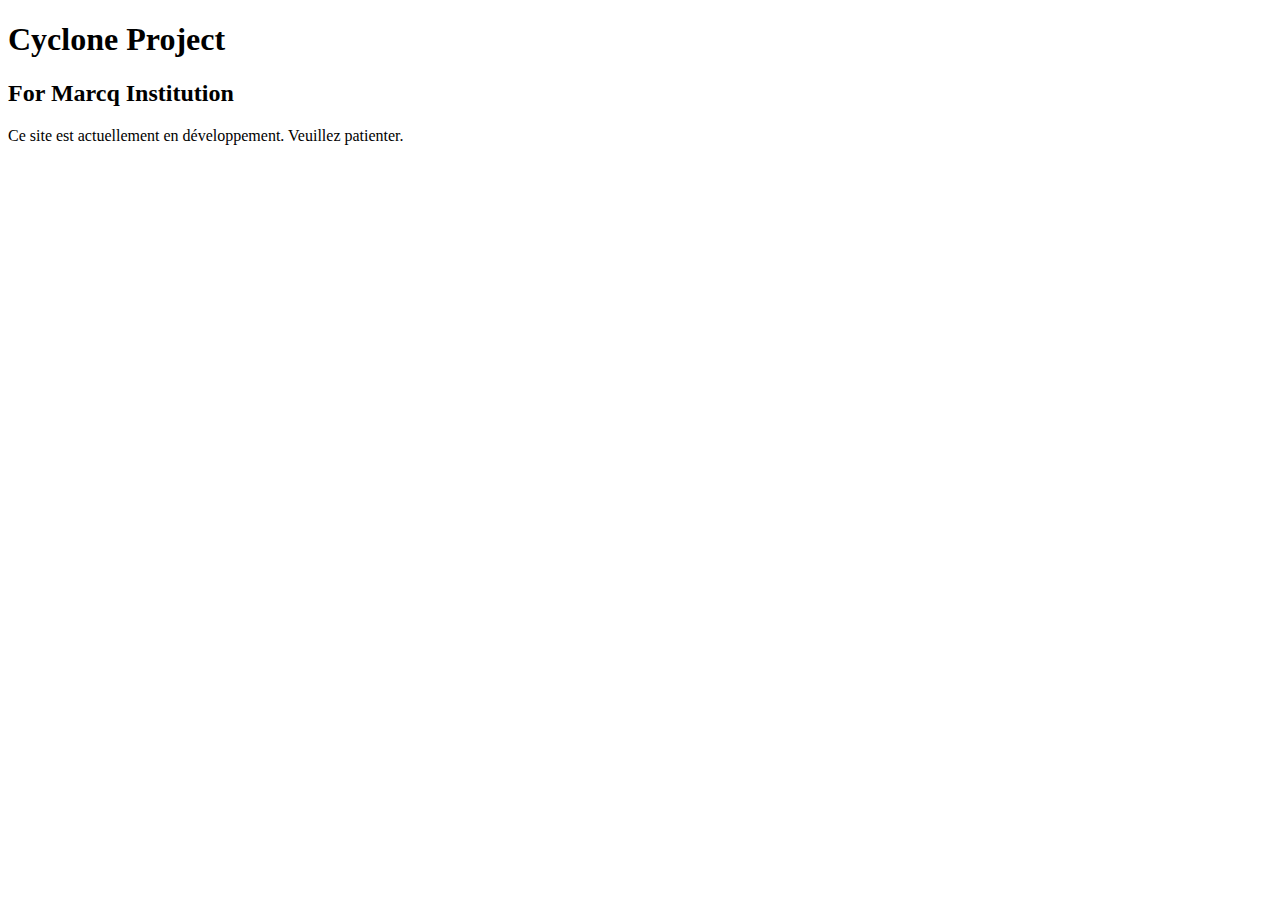
==== docs/index.html @ d6c3915a "mise à jour de index.html et création du readme.md" ====
<!DOCTYPE html>
<html lang="fr"></html>

<head>
    <meta charset="UTF-8">
    <title>Cyclone Project</title>
</head>
<body>
    <h1>Cyclone Project</h1>
    <h2>For Marcq Institution</h2>
    <p>Ce site est actuellement en développement. Veuillez patienter. </p>
</body>
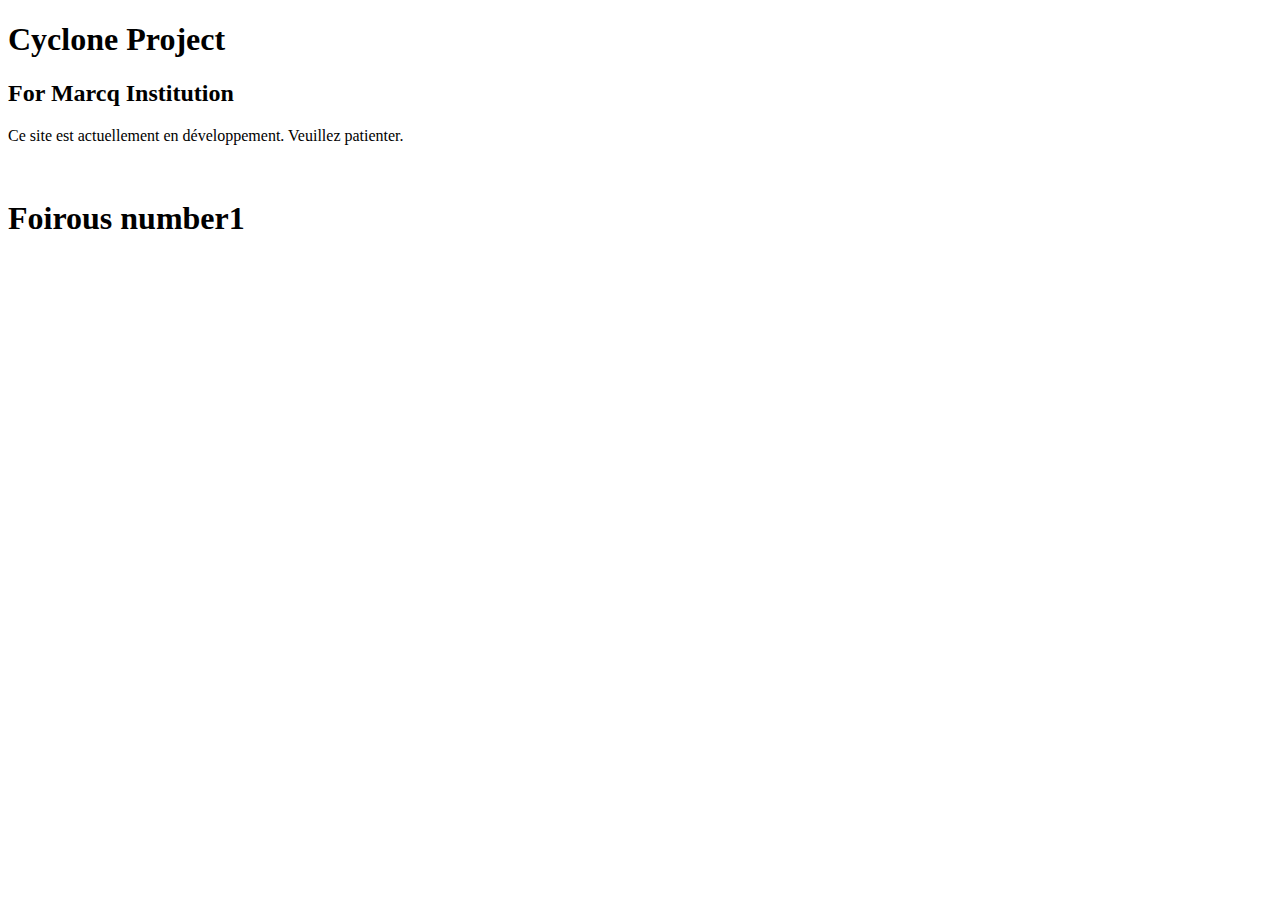
==== commit 899b589f: "test of website branch" ====
--- a/docs/index.html
+++ b/docs/index.html
@@ -9,4 +9,6 @@
     <h1>Cyclone Project</h1>
     <h2>For Marcq Institution</h2>
     <p>Ce site est actuellement en développement. Veuillez patienter. </p>
-</body>+    <br>
+    <h1>Foirous number1</h1>
+</body>
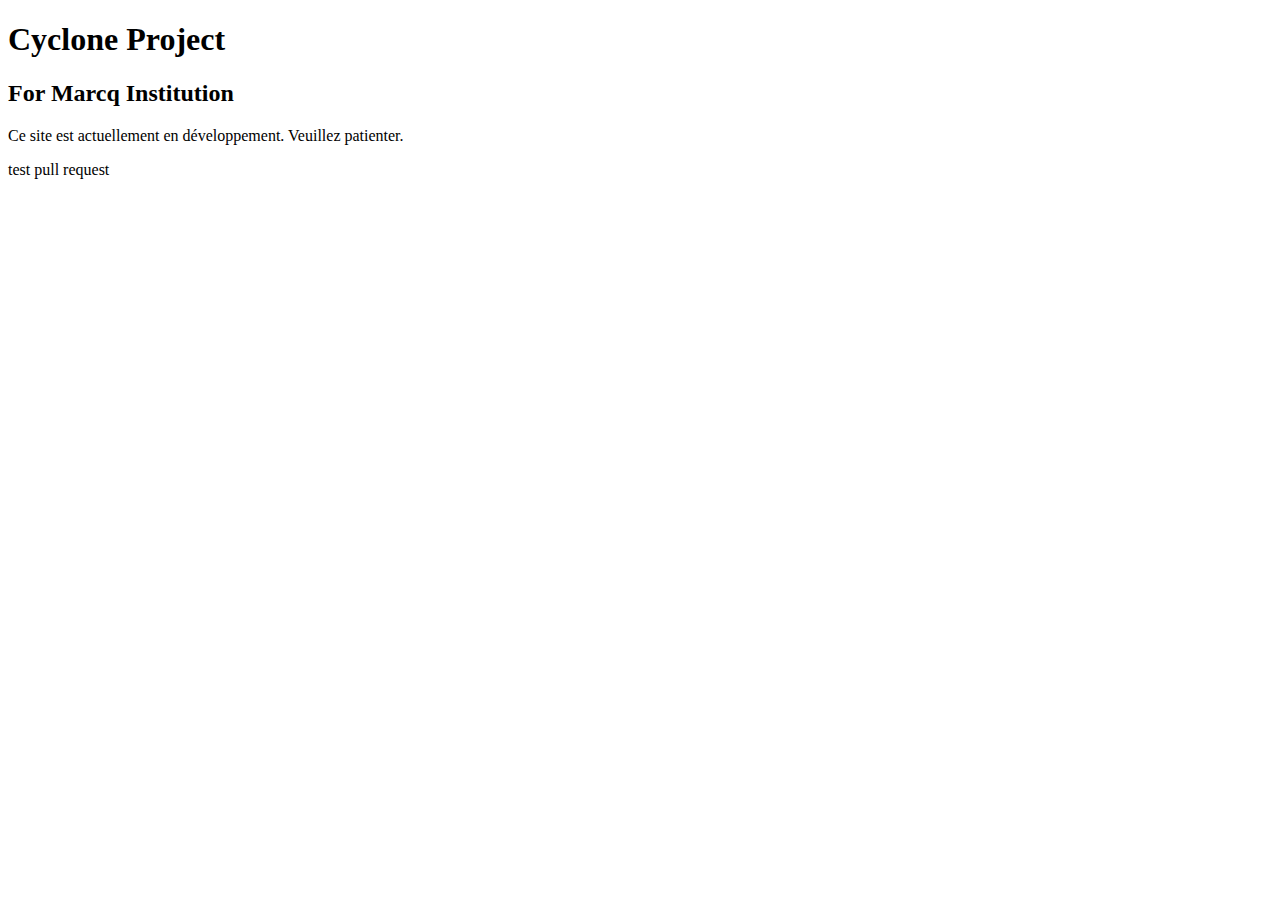
==== commit 93427c5d: "Merge branch 'website' of https://github.com/cracminmict/Marcq_Institution_Cyclone_Project into webs" ====
--- a/docs/index.html
+++ b/docs/index.html
@@ -1,6 +1,6 @@
 <!DOCTYPE html>
 <html lang="fr"></html>
-
+<link href="style.css" rel="stylesheet">
 <head>
     <meta charset="UTF-8">
     <title>Cyclone Project</title>
@@ -9,6 +9,5 @@
     <h1>Cyclone Project</h1>
     <h2>For Marcq Institution</h2>
     <p>Ce site est actuellement en développement. Veuillez patienter. </p>
-    <br>
-    <h1>Foirous number1</h1>
+    <p>test pull request</p>
 </body>
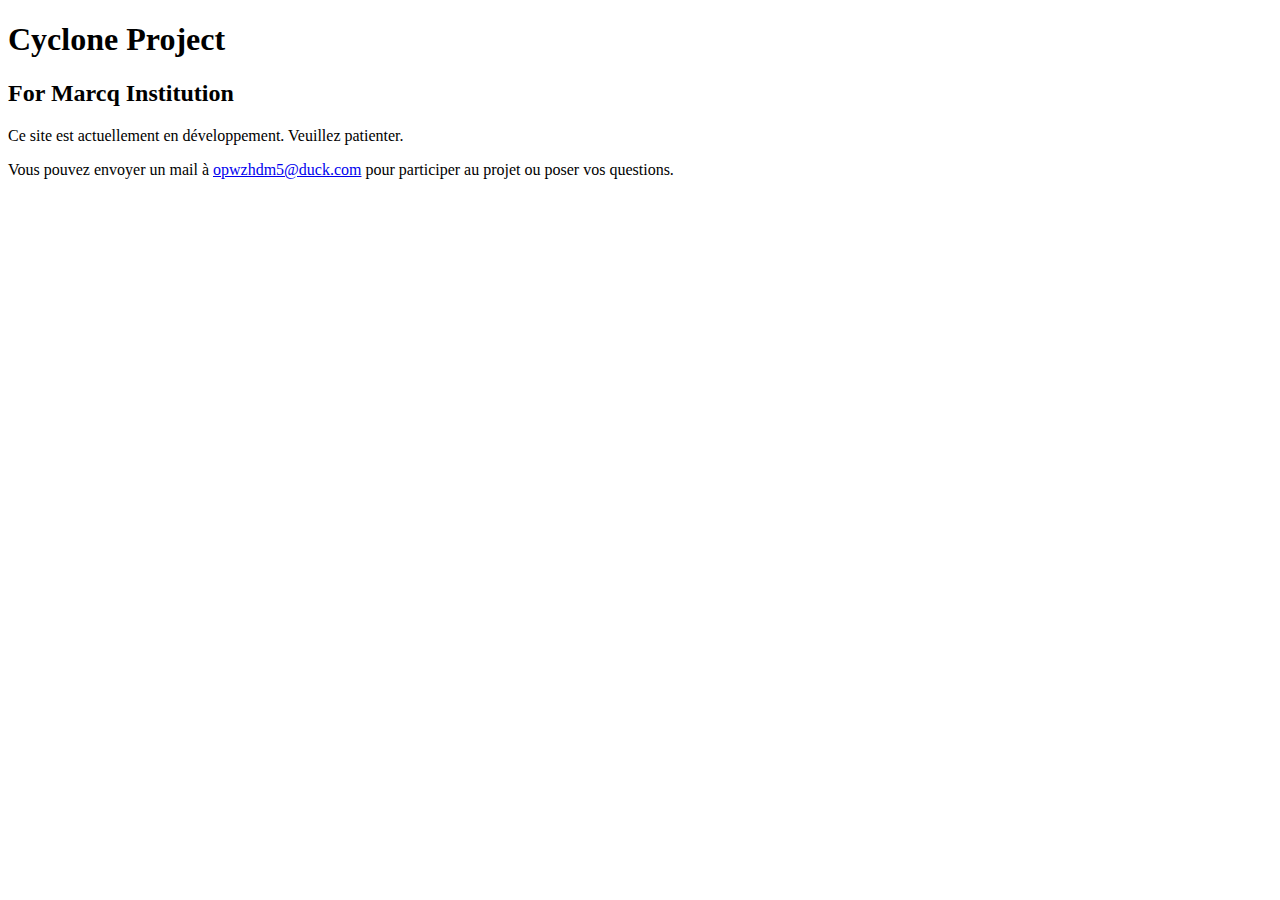
==== commit 0299b0f6: "ajout contact par mail" ====
--- a/docs/index.html
+++ b/docs/index.html
@@ -9,5 +9,5 @@
     <h1>Cyclone Project</h1>
     <h2>For Marcq Institution</h2>
     <p>Ce site est actuellement en développement. Veuillez patienter. </p>
-    <p>test pull request</p>
+    <p>Vous pouvez envoyer un mail à <a href="mailto:opwzhdm5@duck.com" target="_blank">opwzhdm5@duck.com</a> pour participer au projet ou poser vos questions.</p>
 </body>
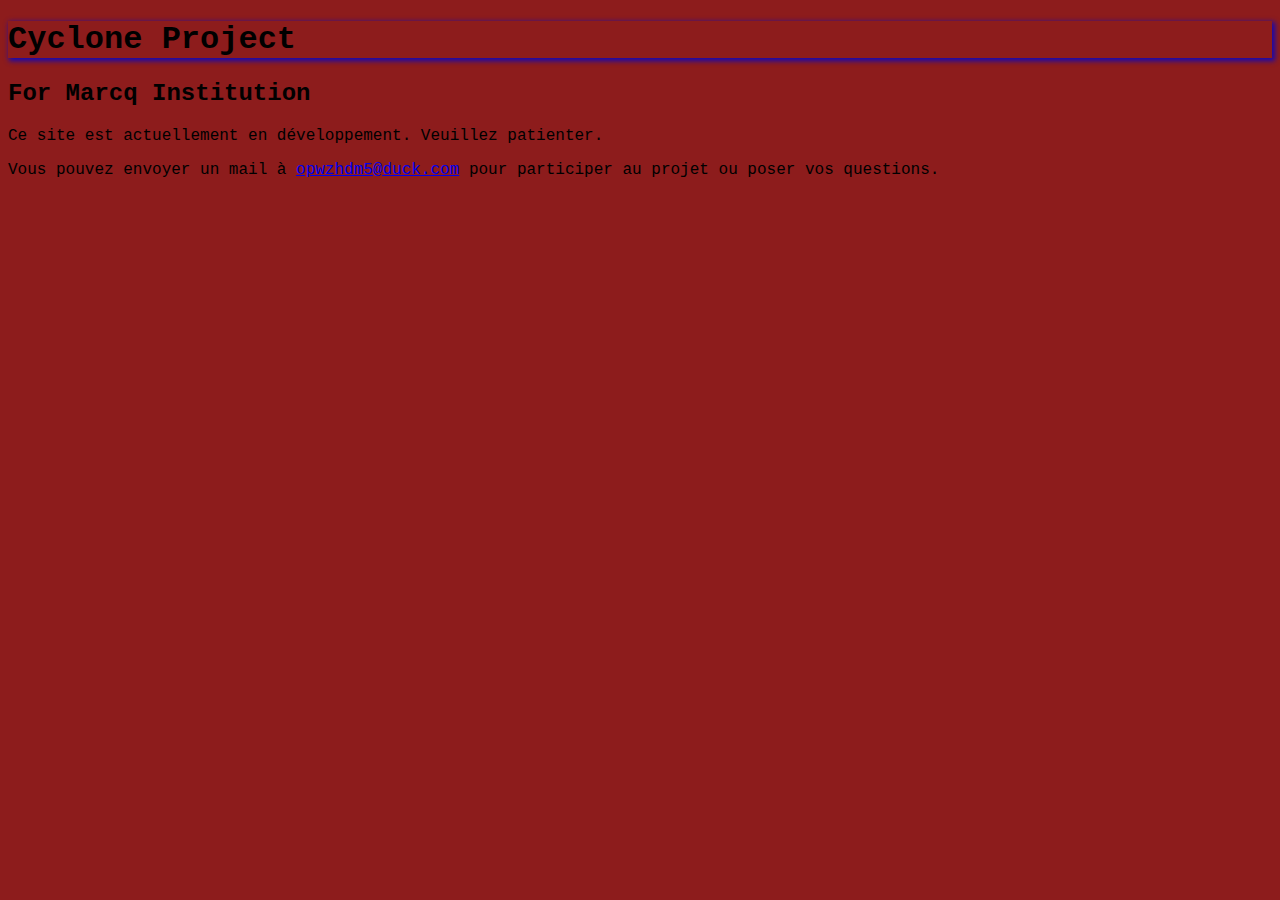
==== commit 85555149: "ajout d'une favicone : https://developer.mozilla.org/fr/docs/Learn/HTML/Introduction_to_HTML/The_hea" ====
--- a/docs/index.html
+++ b/docs/index.html
@@ -1,6 +1,7 @@
 <!DOCTYPE html>
 <html lang="fr"></html>
 <link href="style.css" rel="stylesheet">
+<link rel="shortcut icon" href="cyclone.ico" type="image/x-icon" />
 <head>
     <meta charset="UTF-8">
     <title>Cyclone Project</title>
--- a/docs/style.css
+++ b/docs/style.css
@@ -0,0 +1,5 @@
+h1 {box-shadow: 2px 2px 5px 1px rgb(20, 8, 180);}
+body {
+    font-family: 'Courier New', Courier, monospace;
+    background-color: #8d1c1c;
+}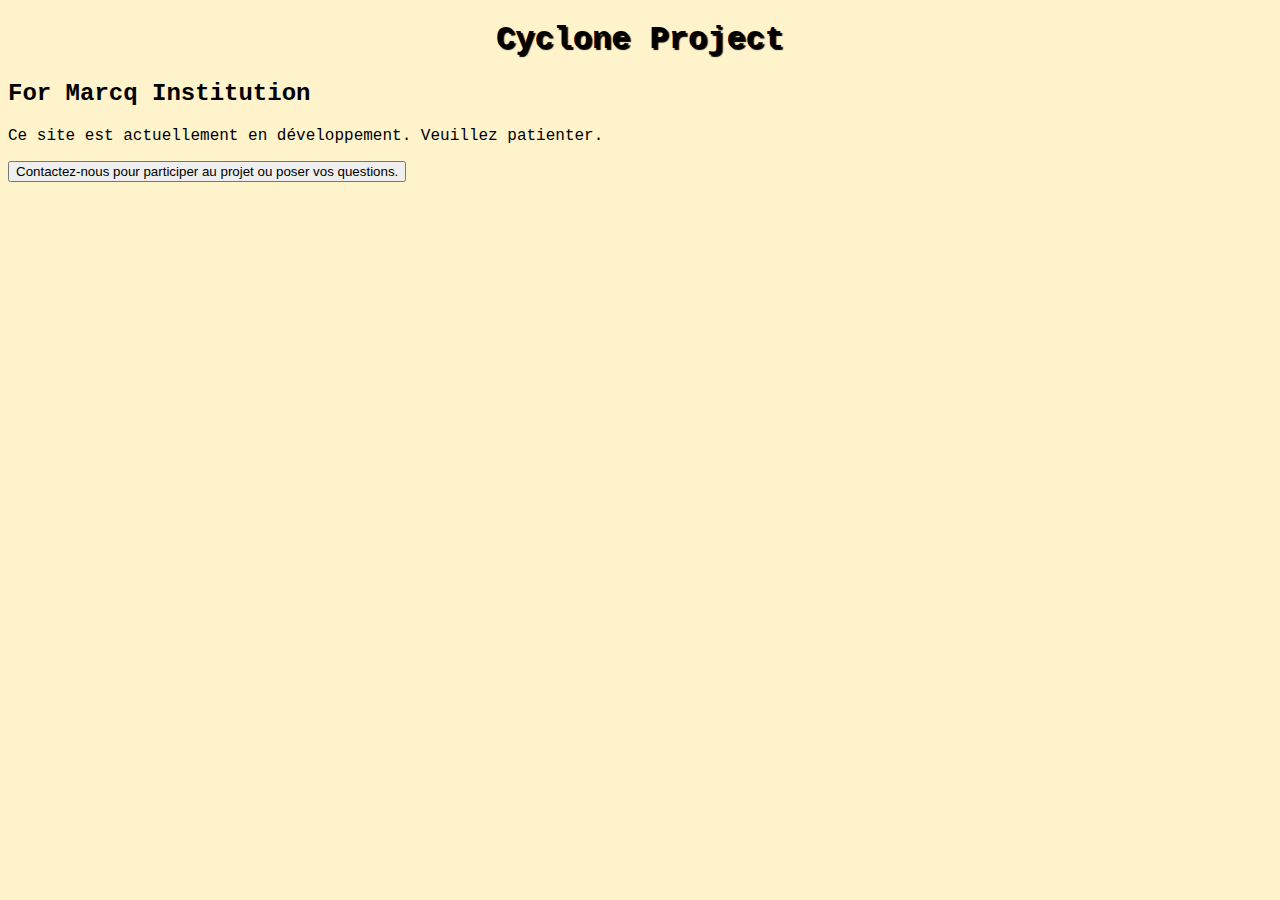
==== commit 948ee692: "essai bouton" ====
--- a/docs/index.html
+++ b/docs/index.html
@@ -10,5 +10,5 @@
     <h1>Cyclone Project</h1>
     <h2>For Marcq Institution</h2>
     <p>Ce site est actuellement en développement. Veuillez patienter. </p>
-    <p>Vous pouvez envoyer un mail à <a href="mailto:opwzhdm5@duck.com" target="_blank">opwzhdm5@duck.com</a> pour participer au projet ou poser vos questions.</p>
+    <button  href="mailto:opwzhdm5@duck.com" target="_blank" class="styled" type="button">Contactez-nous pour participer au projet ou poser vos questions.</button>
 </body>
--- a/docs/style.css
+++ b/docs/style.css
@@ -1,5 +1,8 @@
-h1 {box-shadow: 2px 2px 5px 1px rgb(20, 8, 180);}
+h1 {
+    text-shadow: 2px 2px 1px rgb(0, 0, 0);
+    text-align: center;
+}
 body {
     font-family: 'Courier New', Courier, monospace;
-    background-color: #8d1c1c;
+    background-color: #fff3cc;
 }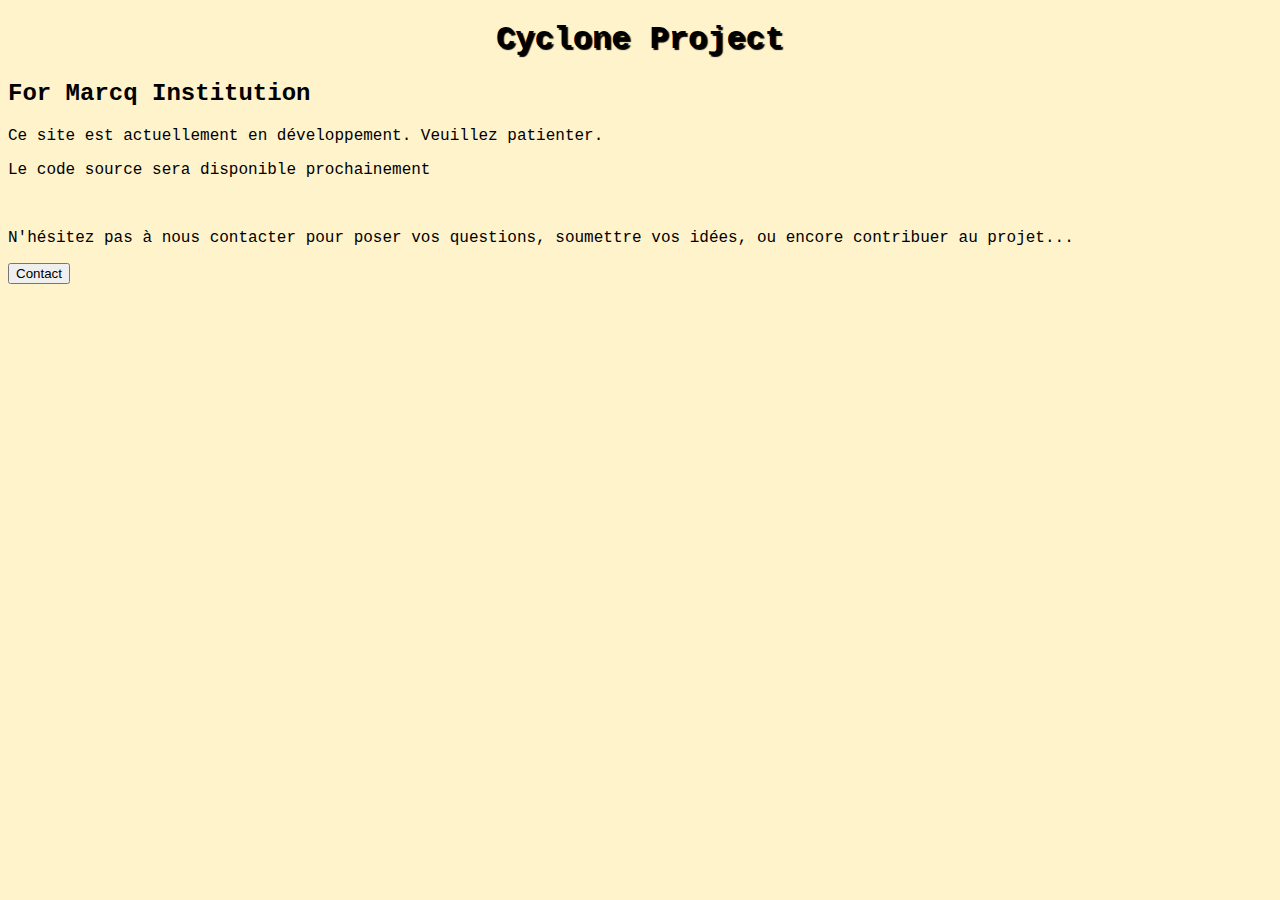
==== commit 64bc6210: "ajout infos site web" ====
--- a/docs/index.html
+++ b/docs/index.html
@@ -10,5 +10,8 @@
     <h1>Cyclone Project</h1>
     <h2>For Marcq Institution</h2>
     <p>Ce site est actuellement en développement. Veuillez patienter. </p>
-    <button  href="mailto:opwzhdm5@duck.com" target="_blank" class="styled" type="button">Contactez-nous pour participer au projet ou poser vos questions.</button>
-</body>
+    <p>Le code source sera disponible prochainement</p>
+    <br>
+    <p>N'hésitez pas à nous contacter pour poser vos questions, soumettre vos idées, ou encore contribuer au projet...</p>
+    <button onclick="window.location.href = 'mailto:opwzhdm5@duck.com';" target="_blank" class="clickable" type="button" title="opwzhdm5@duck.com" > Contact </button>
+</body>